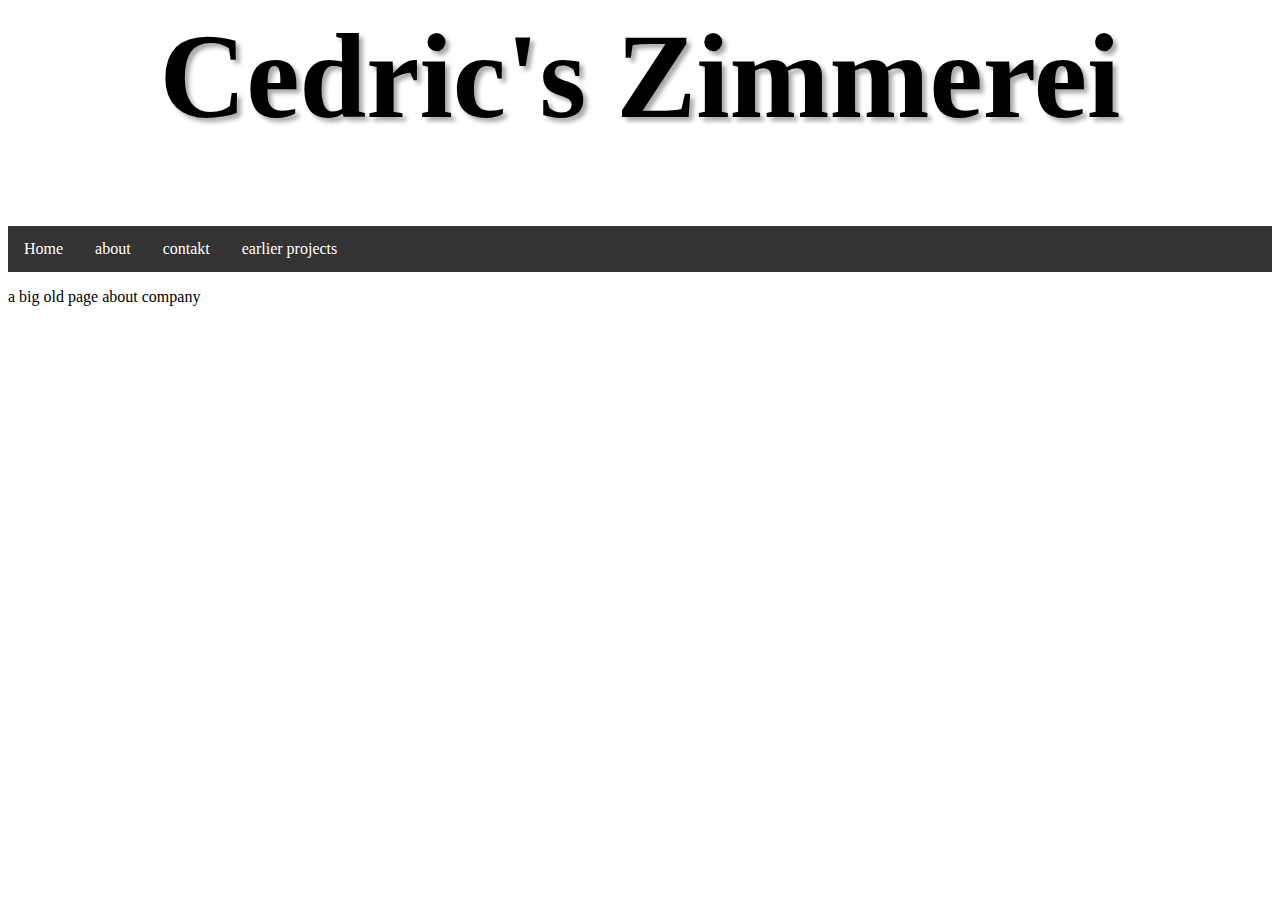
==== about.html @ 1087fa76 "Added buttons, added other sites" ====
<html>
    <head>
        <link rel="stylesheet"
              href="https://fonts.googleapis.com/css?family=Mukta">
        <link href="dropdown.css" rel="stylesheet" type="text/css">
        
        <link rel="icon" href="./assets/favicon.gif" type="image/gif">
        
    <style>
         {
            text-align: center;
            
      }
        h1 {
            text-align: center;
            text-shadow: 4px 4px 4px #aaa;
            font-size: 120px
            
      }
    </style>
    </head>
    
    
<!--Body bro -->
    
    
        <body>
            <h1>Cedric's Zimmerei</h1>
            <div class="navbar" style="align-content: center">
                <a href=https://flufficus.github.io/zimmereicedric>Home</a>
                <a href="about.html">about</a>
                <a href="contakt.html">contakt</a>
  <div class="dropdown">
    <button class="dropbtn">earlier projects 
      <i class="fa fa-caret-down"></i>
    </button>
    <div class="dropdown-content">
      <a href="http://home.bt.com/images/5-tips-for-keeping-your-roof-in-great-condition-136414339255403901-170131143021.jpg">Roof 1</a>
      <a href="#">Roof 2</a>
      <a href="#">Roof 3</a>
    </div>
  </div> 
</div>
    </body>
            <p>a big old page about company</p>
            
        </body>
</html>
---- dropdown.css ----
.navbar {
  overflow: hidden;
  background-color: #333;
}

.navbar a {
  float: left;
  font-size: 16px;
  color: white;
  text-align: center;
  padding: 14px 16px;
  text-decoration: none;
}

.dropdown {
  float: left;
  overflow: hidden;
}

.dropdown .dropbtn {
  font-size: 16px;  
  border: none;
  outline: none;
  color: white;
  padding: 14px 16px;
  background-color: inherit;
  font-family: inherit;
  margin: 0;
}

.navbar a:hover, .dropdown:hover .dropbtn {
  background-color: red;
}

.dropdown-content {
  display: none;
  position: absolute;
  background-color: #f9f9f9;
  min-width: 160px;
  box-shadow: 0px 8px 16px 0px rgba(0,0,0,0.2);
  z-index: 1;
}

.dropdown-content a {
  float: none;
  color: black;
  padding: 12px 16px;
  text-decoration: none;
  display: block;
  text-align: left;
}

.dropdown-content a:hover {
  background-color: #ddd;
}

.dropdown:hover .dropdown-content {
  display: block;
}
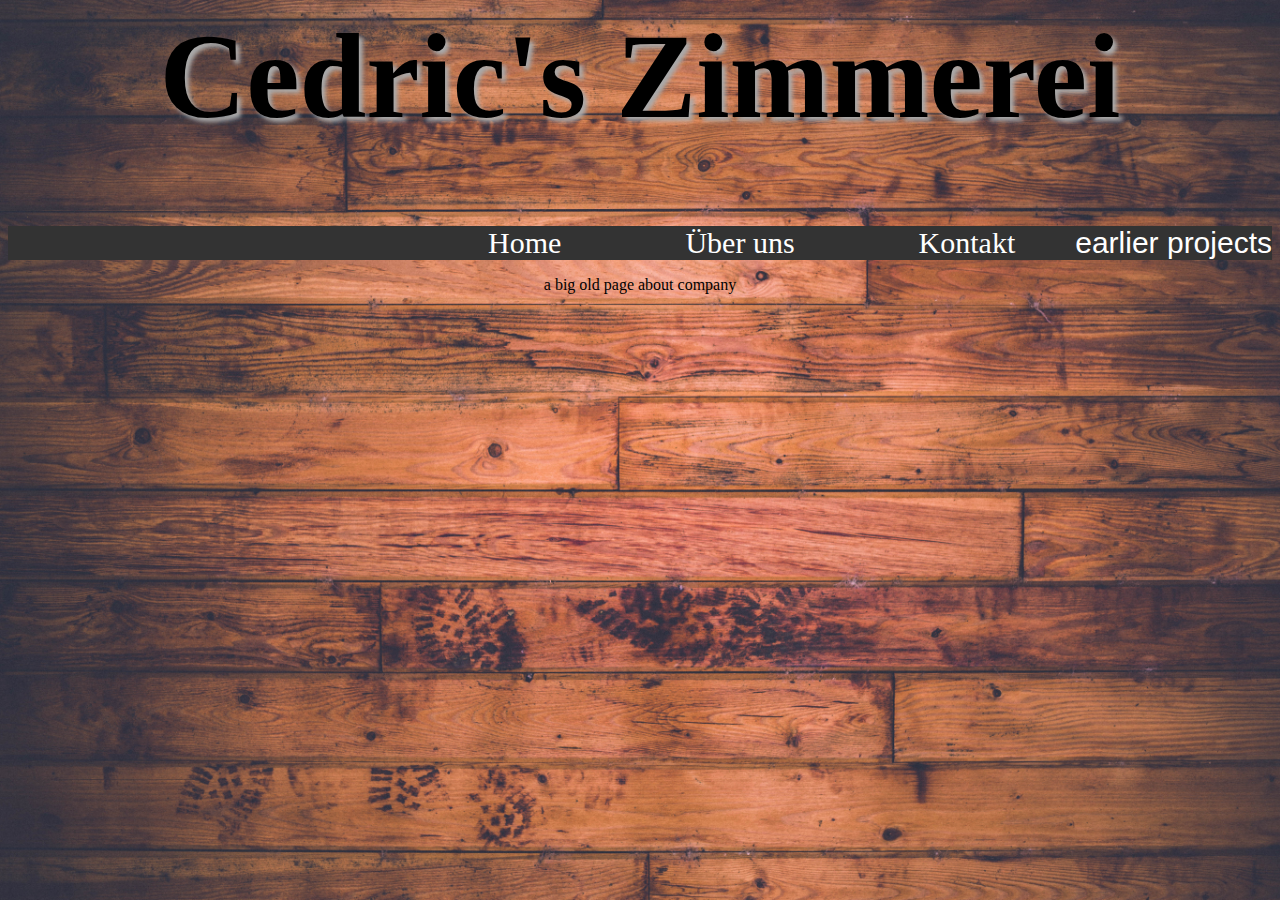
==== commit 9d824593: "Finally put everything in a line on the navbar" ====
--- a/about.html
+++ b/about.html
@@ -7,16 +7,31 @@
         <link rel="icon" href="./assets/favicon.gif" type="image/gif">
         
     <style>
-         {
-            text-align: center;
-            
-      }
+
         h1 {
             text-align: center;
             text-shadow: 4px 4px 4px #aaa;
             font-size: 120px
             
       }
+        body {
+            text-align: center;
+            background: url(./assets/wood.jpg) no-repeat center center fixed;
+            background-repeat: no-repeat;
+            background-size: cover
+                        }
+        .dropdown {
+            float: right;
+            overflow: hidden;
+}
+        .navbar {
+            overflow:hidden;
+            background-color: #333;
+            text-align: right;
+            align-content: right;
+        }
+        
+        
     </style>
     </head>
     
@@ -28,8 +43,8 @@
             <h1>Cedric's Zimmerei</h1>
             <div class="navbar" style="align-content: center">
                 <a href=https://flufficus.github.io/zimmereicedric>Home</a>
-                <a href="about.html">about</a>
-                <a href="contakt.html">contakt</a>
+                <a href="about.html">Über uns</a>
+                <a href="contakt.html">Kontakt</a>
   <div class="dropdown">
     <button class="dropbtn">earlier projects 
       <i class="fa fa-caret-down"></i>
@@ -41,7 +56,6 @@
     </div>
   </div> 
 </div>
-    </body>
             <p>a big old page about company</p>
             
         </body>
--- a/dropdown.css
+++ b/dropdown.css
@@ -1,60 +1,76 @@
- 
-        .navbar {
+ /* Navbar container */
+.navbar {
+  
   overflow: hidden;
   background-color: #333;
+  padding: inherit;
 }
 
-.navbar a {
-  float: left;
-  font-size: 16px;
+/*links*/
+.navbar a, .dropdown:hover {
+  float: center;
+  font-size: 30px;
+  
   color: white;
   text-align: center;
-  padding: 14px 16px;
+  padding: 10px 60px;
   text-decoration: none;
 }
 
-.dropdown {
-  float: left;
-  overflow: hidden;
+/* Add a red background color to navbar links on hover */
+.navbar a:hover, .dropdown:hover .dropbtn {
+  background-color: black;
 }
 
+
+/* the container*/
+.dropdown {
+  float: inherit;
+  overflow: inherit;
+     display: inline-block;
+}
+
+
+/*the button */
 .dropdown .dropbtn {
-  font-size: 16px;  
+  font-size: 30px;  
   border: none;
   outline: none;
   color: white;
-  padding: 14px 16px;
+  padding: 0px 0px;
   background-color: inherit;
-  font-family: inherit;
+
   margin: 0;
 }
 
-.navbar a:hover, .dropdown:hover .dropbtn {
-  background-color: red;
+
+/* Dropdown content (hidden by default) */
+.dropdown-content {
+  display: none;
+  position: relative;
+  background-color: #f9f9f9;
+  min-width: 30px;
+  box-shadow: 0px 8px 16px 0px rgba(0,0,0,0.2);
+  z-index: 1;
+    max-width: 160px;
 }
 
-.dropdown-content {
-  display: none;
-  position: absolute;
-  background-color: #f9f9f9;
-  min-width: 160px;
-  box-shadow: 0px 8px 16px 0px rgba(0,0,0,0.2);
-  z-index: 1;
-}
-
+/* Links inside the dropdown */
 .dropdown-content a {
   float: none;
   color: black;
   padding: 12px 16px;
   text-decoration: none;
   display: block;
-  text-align: left;
+  text-align: center;
 }
 
+/* Add a red background color to dropdown links on hover */
 .dropdown-content a:hover {
-  background-color: #ddd;
+  background-color: darkred;
 }
 
+/* Show the dropdown menu on hover */
 .dropdown:hover .dropdown-content {
   display: block;
 }
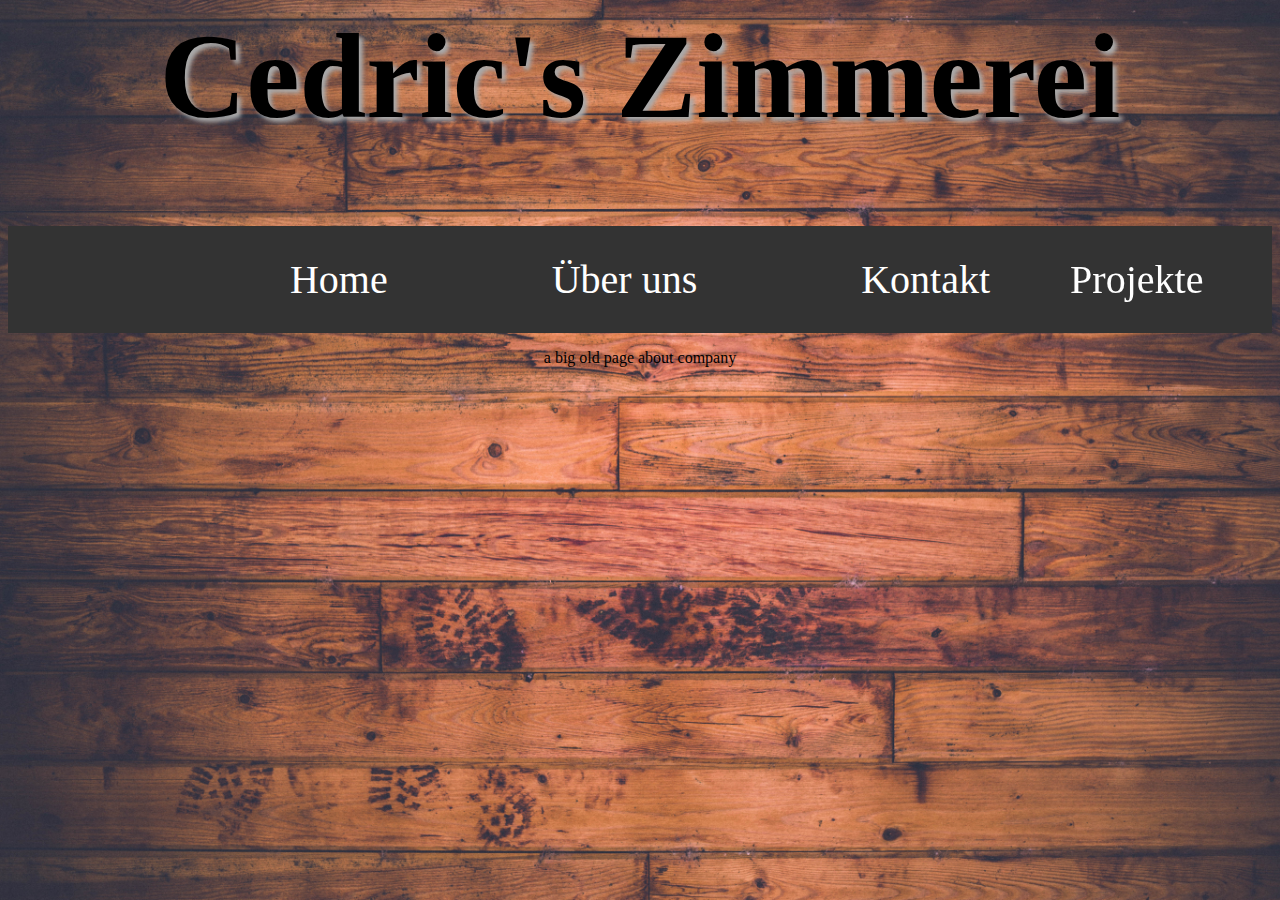
==== commit 70cdc277: "Fixed dropdown bug" ====
--- a/about.html
+++ b/about.html
@@ -1,58 +1,48 @@
 <html>
     <head>
         <link rel="stylesheet"
-              href="https://fonts.googleapis.com/css?family=Mukta">
+              href="./assets/NexaLight.otf">
         <link href="dropdown.css" rel="stylesheet" type="text/css">
         
         <link rel="icon" href="./assets/favicon.gif" type="image/gif">
+        
+<!--links-->
         
     <style>
 
         h1 {
             text-align: center;
             text-shadow: 4px 4px 4px #aaa;
-            font-size: 120px
-            
+            font-size: 120px; 
       }
         body {
             text-align: center;
             background: url(./assets/wood.jpg) no-repeat center center fixed;
-            background-repeat: no-repeat;
+            background-repeat: wrap;
             background-size: cover
-                        }
-        .dropdown {
-            float: right;
-            overflow: hidden;
-}
-        .navbar {
-            overflow:hidden;
-            background-color: #333;
-            text-align: right;
-            align-content: right;
-        }
+            }
+
         
         
     </style>
     </head>
     
     
-<!--Body bro -->
-    
+<!--Body -->
     
         <body>
-            <h1>Cedric's Zimmerei</h1>
-            <div class="navbar" style="align-content: center">
-                <a href=https://flufficus.github.io/zimmereicedric>Home</a>
+                <h1>Cedric's Zimmerei</h1>
+            <div class="navbar">
+                <a href="index.html">Home</a>
                 <a href="about.html">Über uns</a>
                 <a href="contakt.html">Kontakt</a>
-  <div class="dropdown">
-    <button class="dropbtn">earlier projects 
-      <i class="fa fa-caret-down"></i>
-    </button>
-    <div class="dropdown-content">
-      <a href="http://home.bt.com/images/5-tips-for-keeping-your-roof-in-great-condition-136414339255403901-170131143021.jpg">Roof 1</a>
-      <a href="#">Roof 2</a>
-      <a href="#">Roof 3</a>
+            <div class=dropdown>
+                  
+                <a class="dropbtn" >Projekte</a>
+            <div class="dropdown-content">
+                <a href="#">Roof 1</a>
+                <a href="#">Roof 2</a>
+                <a href="#">Roof 3</a>
     </div>
   </div> 
 </div>
--- a/dropdown.css
+++ b/dropdown.css
@@ -3,61 +3,65 @@
   
   overflow: hidden;
   background-color: #333;
-  padding: inherit;
+  padding:30px;
+
 }
+
 
 /*links*/
 .navbar a, .dropdown:hover {
   float: center;
-  font-size: 30px;
+  font-size: 40px;
   
   color: white;
-  text-align: center;
-  padding: 10px 60px;
+  padding: 100px 80px;
   text-decoration: none;
 }
+
 
 /* Add a red background color to navbar links on hover */
 .navbar a:hover, .dropdown:hover .dropbtn {
   background-color: black;
-}
+  
+} 
 
 
 /* the container*/
 .dropdown {
-  float: inherit;
-  overflow: inherit;
-     display: inline-block;
+  float:inherit;
+  overflow:visible;
+  display: inline-block;
+  position: fixed;
+  
 }
 
 
 /*the button */
 .dropdown .dropbtn {
-  font-size: 30px;  
-  border: none;
-  outline: none;
-  color: white;
-  padding: 0px 0px;
-  background-color: inherit;
-
-  margin: 0;
+  font-size:40px;  
+  border:none;
+  outline:inherit;
+  padding:inherit;
+  margin:auto;
 }
 
 
 /* Dropdown content (hidden by default) */
 .dropdown-content {
-  display: none;
-  position: relative;
+  display:none;
+  position:relative;
   background-color: #f9f9f9;
-  min-width: 30px;
+  min-width:none;
+  max-width:none;
   box-shadow: 0px 8px 16px 0px rgba(0,0,0,0.2);
-  z-index: 1;
-    max-width: 160px;
+  z-index: 999;
+  
 }
 
 /* Links inside the dropdown */
 .dropdown-content a {
-  float: none;
+  float:none;
+    position: static;
   color: black;
   padding: 12px 16px;
   text-decoration: none;
@@ -72,5 +76,5 @@
 
 /* Show the dropdown menu on hover */
 .dropdown:hover .dropdown-content {
-  display: block;
+  display:block;
 }
